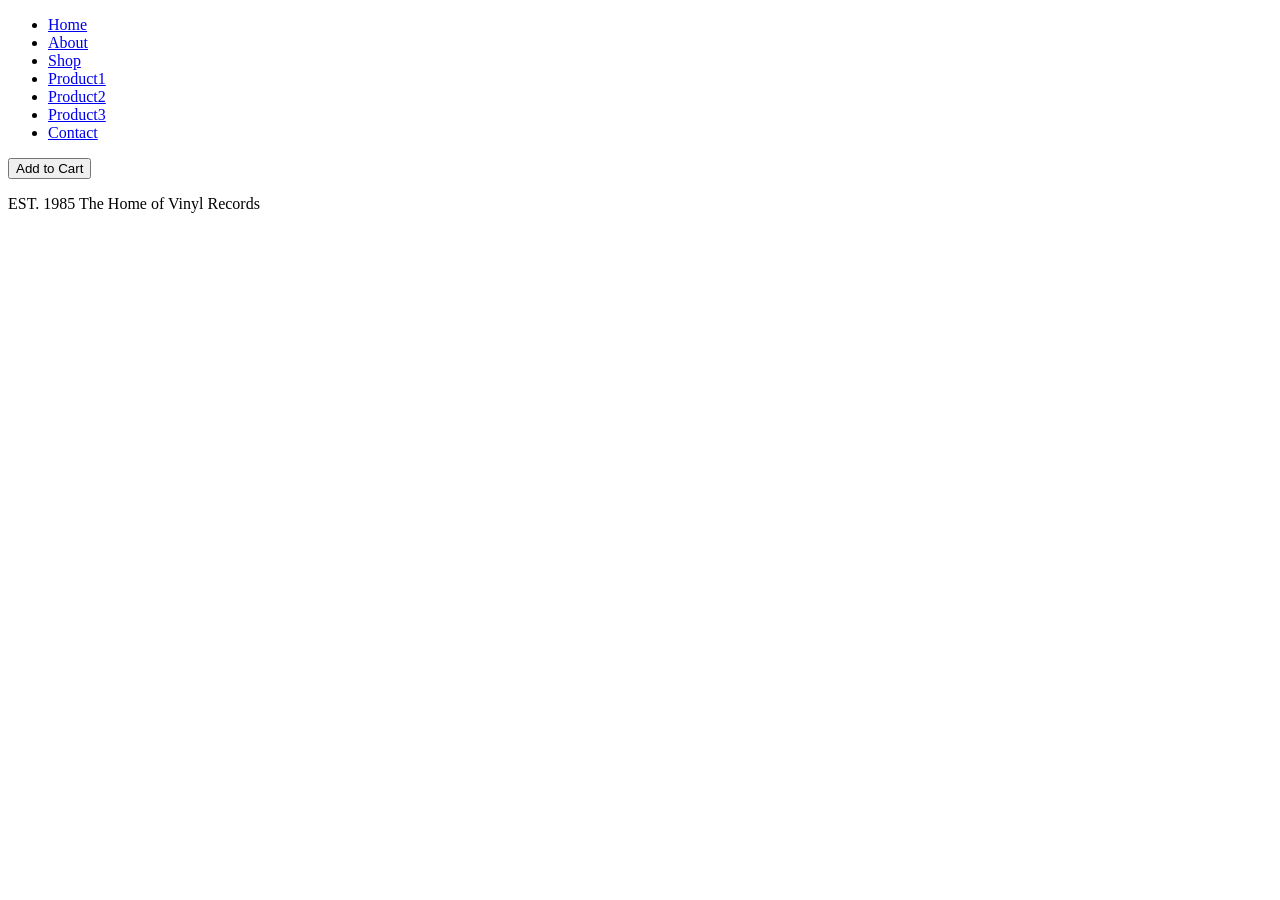
==== index.html @ a5d5fa02 "Add files via upload" ====
<!DOCTYPE html>
<!--establishing what the websites language will be in-->
<html lang="en">
    <head>
        <meta charset="utf-8">
        <meta name="viewport" content="width=device-width, initial-scale=1.0">
        <meta name="description" content="Movie poster name and credits at the bottom">
        <link rel="preconnect" href="https://fonts.googleapis.com">
        <link rel="preconnect" href="https://fonts.gstatic.com" crossorigin>
        <link href="https://fonts.googleapis.com/css2?family=Montserrat:ital,wght@0,100..900;1,100..900&family=Roboto:ital,wght@0,100..900;1,100..900&display=swap" rel="stylesheet">
        <!-- adding our css  -->
        <link rel="stylesheet" href="./style.css">
        <script src="./index.js" defer></script>
    </head>
    <body>
        <header id="global-header">
            <nav>
                <ul>
                    <li><a href="index.html">Home</a></li>
                    <li><a href="about.html">About</a></li>
                    <li><a href="shop.html">Shop</a></li>
                    <li><a href="product1.html">Product1</a></li>
                    <li><a href="product2.html">Product2</a></li>
                    <li><a href="product3.html">Product3</a></li>
                    <li><a href="contact.html">Contact</a></li>
                </ul>
                <button id="Add to Cart">Add to Cart</button>
            </nav>
        </header>
        <main>
            <section class="about-store">
                <div class="small-background">
                    <p class="est">EST. 1985 The Home of Vinyl Records</p>
                </div>
            </section>
        </main>
    </body>

</html>
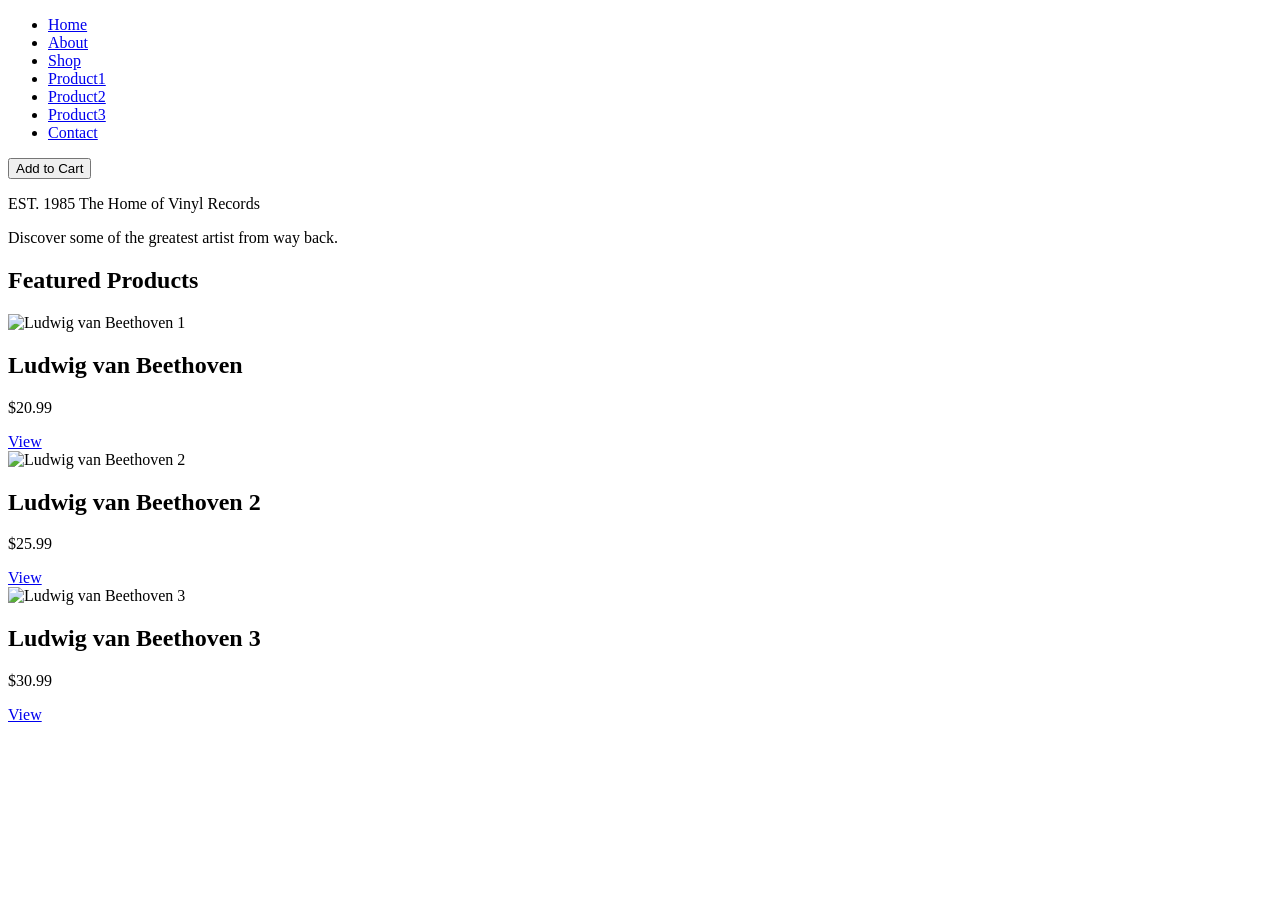
==== commit bd45ae5a: "Update index.html" ====
--- a/index.html
+++ b/index.html
@@ -31,9 +31,29 @@
             <section class="about-store">
                 <div class="small-background">
                     <p class="est">EST. 1985 The Home of Vinyl Records</p>
+                    <p>Discover some of the greatest artist from way back.</p>
                 </div>
             </section>
+            <article class="Featured-Products">
+                <h1>Featured Products</h1>
+                <img src="img/images (1).jpg" alt="Ludwig van Beethoven 1">
+                <h2>Ludwig van Beethoven</h2>
+                <p>$20.99</p>
+                <a href="product1.html" class="button">View</a>
+            </article>
+            <article class="Featured-Products">
+                <img src="img/images (2).jpg" alt="Ludwig van Beethoven 2">
+                <h2>Ludwig van Beethoven 2</h2>
+                <p>$25.99</p>
+                <a href="product2.html" class="button">View</a>
+            </article>
+            <article class="Featured-Products">
+                <img src="img/images.jpg" alt="Ludwig van Beethoven 3">
+                <h2>Ludwig van Beethoven 3</h2>
+                <p>$30.99</p>
+                <a href="product3.html" class="button">View</a>
+            </article>
         </main>
     </body>
 
-</html>+</html>
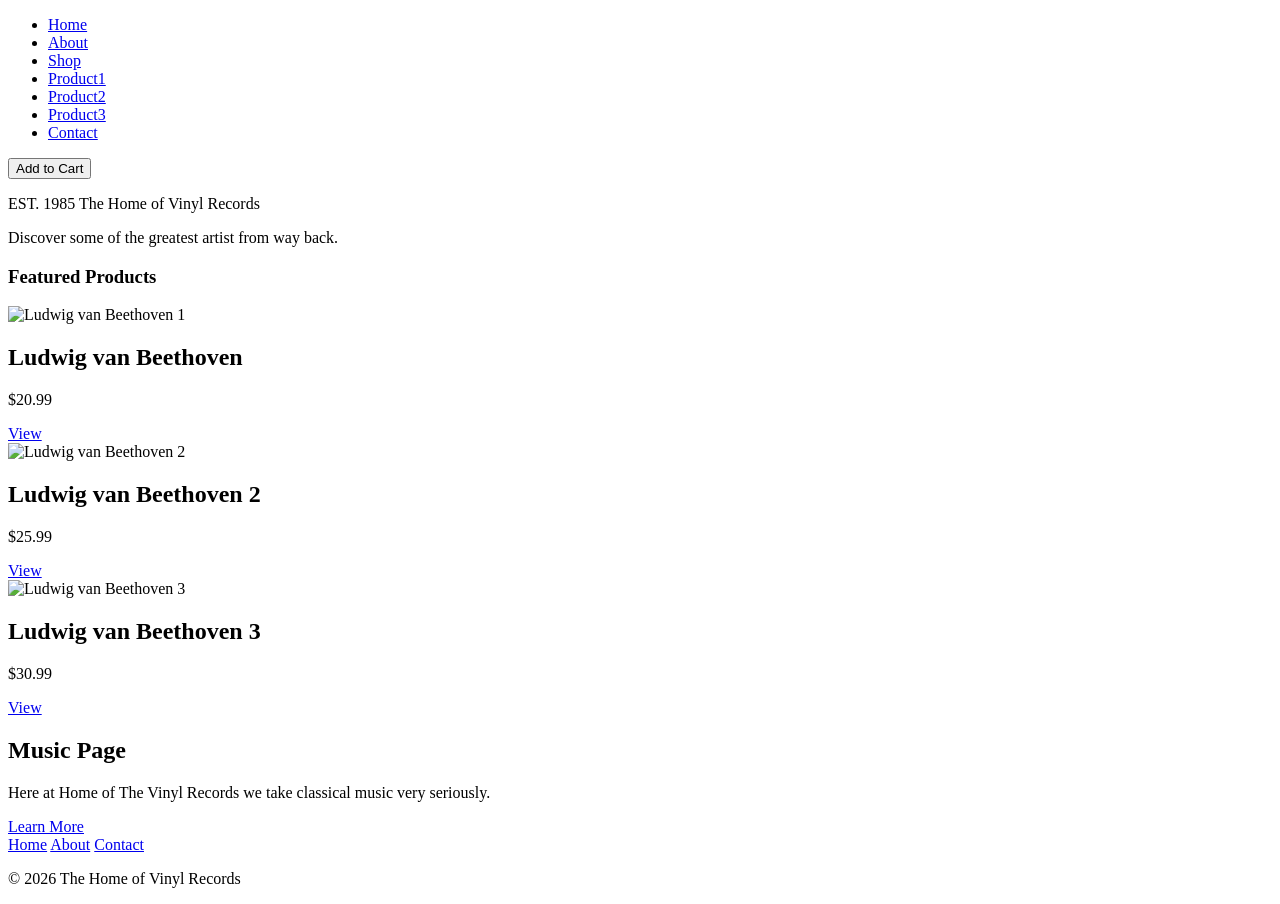
==== commit 7060e499: "Update index.html" ====
--- a/index.html
+++ b/index.html
@@ -33,27 +33,43 @@
                     <p class="est">EST. 1985 The Home of Vinyl Records</p>
                     <p>Discover some of the greatest artist from way back.</p>
                 </div>
+
+                <article class="Featured-Products">
+                    <h1>Featured Products</h1>
+                    <img src="img/images (1).jpg" alt="Ludwig van Beethoven 1">
+                    <h2>Ludwig van Beethoven</h2>
+                    <p>$20.99</p>
+                    <a href="product1.html" class="button">View</a>
+                </article>
+                <article class="Featured-Products">
+                    <img src="img/images (2).jpg" alt="Ludwig van Beethoven 2">
+                    <h2>Ludwig van Beethoven 2</h2>
+                    <p>$25.99</p>
+                    <a href="product2.html" class="button">View</a>
+                </article>
+                <article class="Featured-Products">
+                    <img src="img/images.jpg" alt="Ludwig van Beethoven 3">
+                    <h2>Ludwig van Beethoven 3</h2>
+                    <p>$30.99</p>
+                    <a href="product3.html" class="button">View</a>
+                </article>
             </section>
-            <article class="Featured-Products">
-                <h1>Featured Products</h1>
-                <img src="img/images (1).jpg" alt="Ludwig van Beethoven 1">
-                <h2>Ludwig van Beethoven</h2>
-                <p>$20.99</p>
-                <a href="product1.html" class="button">View</a>
-            </article>
-            <article class="Featured-Products">
-                <img src="img/images (2).jpg" alt="Ludwig van Beethoven 2">
-                <h2>Ludwig van Beethoven 2</h2>
-                <p>$25.99</p>
-                <a href="product2.html" class="button">View</a>
-            </article>
-            <article class="Featured-Products">
-                <img src="img/images.jpg" alt="Ludwig van Beethoven 3">
-                <h2>Ludwig van Beethoven 3</h2>
-                <p>$30.99</p>
-                <a href="product3.html" class="button">View</a>
-            </article>
+            <section class="Home-About-section">
+                <div class="About-page">
+                    <h2>Music Page</h2>
+                    <p>Here at Home of The Vinyl Records we take classical music very seriously.</p>
+                    <a href="about.html" class="button">Learn More</a>
+                </div>
+            </section>
         </main>
+        <footer class="footer">
+            <nav>
+                <a href="index.html">Home</a>
+                <a href="about.html">About</a>
+                <a href="contact.html">Contact</a>
+            </nav>
+            <p>&copy 2026 The Home of Vinyl Records</p>
+        </footer>
     </body>
 
 </html>
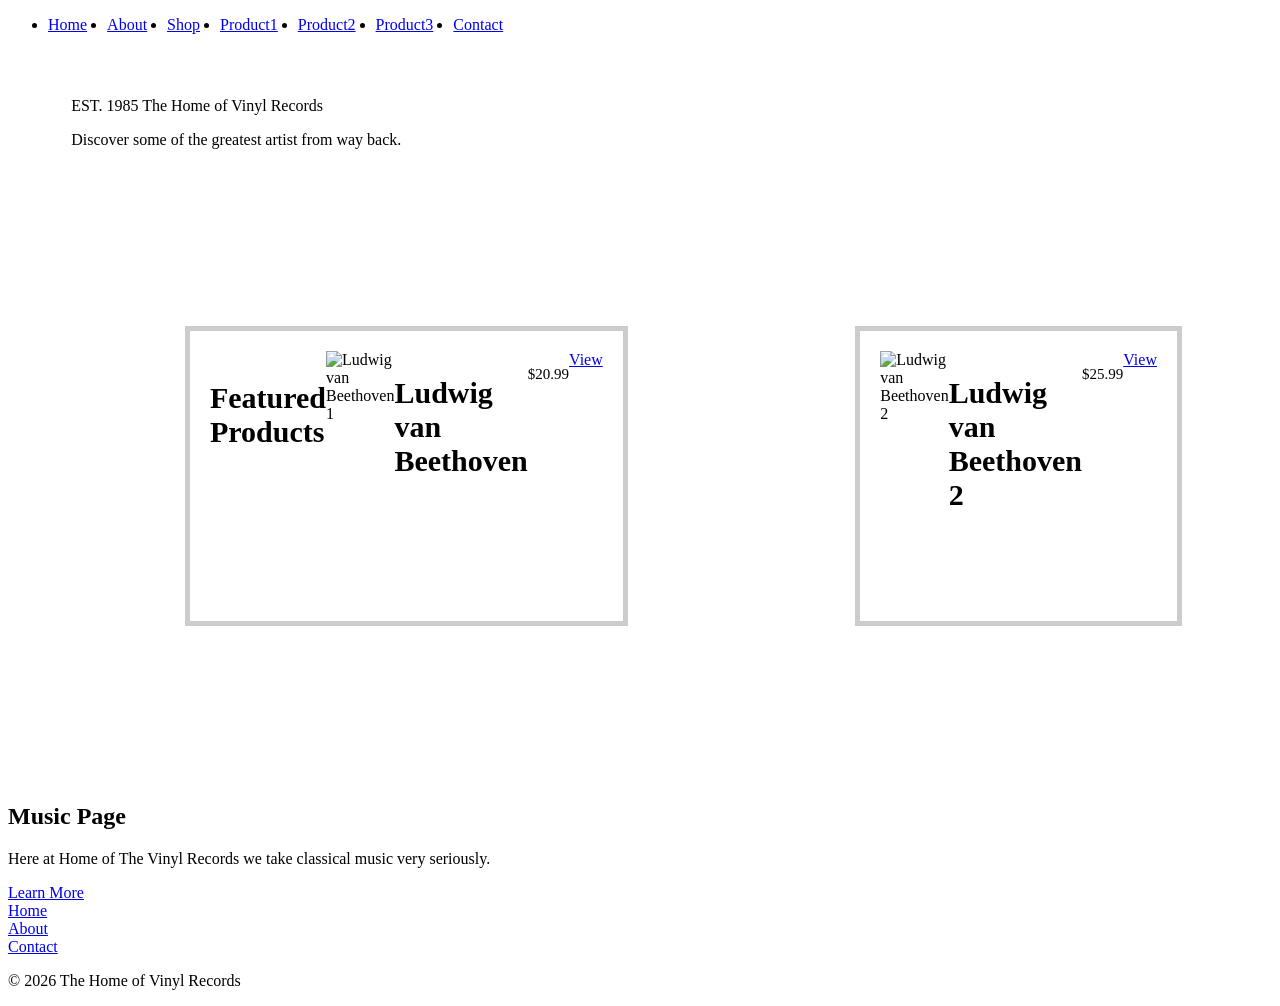
==== commit 68d197ca: "Update index.html" ====
--- a/index.html
+++ b/index.html
@@ -15,7 +15,7 @@
     <body>
         <header id="global-header">
             <nav>
-                <ul>
+                <ul class="links">
                     <li><a href="index.html">Home</a></li>
                     <li><a href="about.html">About</a></li>
                     <li><a href="shop.html">Shop</a></li>
@@ -24,7 +24,6 @@
                     <li><a href="product3.html">Product3</a></li>
                     <li><a href="contact.html">Contact</a></li>
                 </ul>
-                <button id="Add to Cart">Add to Cart</button>
             </nav>
         </header>
         <main>
@@ -33,21 +32,22 @@
                     <p class="est">EST. 1985 The Home of Vinyl Records</p>
                     <p>Discover some of the greatest artist from way back.</p>
                 </div>
-
-                <article class="Featured-Products">
+            </section>
+            <section class="items">
+                <article class="Featured-Products1">
                     <h1>Featured Products</h1>
                     <img src="img/images (1).jpg" alt="Ludwig van Beethoven 1">
                     <h2>Ludwig van Beethoven</h2>
                     <p>$20.99</p>
                     <a href="product1.html" class="button">View</a>
                 </article>
-                <article class="Featured-Products">
+                <article class="Featured-Products2">
                     <img src="img/images (2).jpg" alt="Ludwig van Beethoven 2">
                     <h2>Ludwig van Beethoven 2</h2>
                     <p>$25.99</p>
                     <a href="product2.html" class="button">View</a>
                 </article>
-                <article class="Featured-Products">
+                <article class="Featured-Products3">
                     <img src="img/images.jpg" alt="Ludwig van Beethoven 3">
                     <h2>Ludwig van Beethoven 3</h2>
                     <p>$30.99</p>
@@ -64,12 +64,11 @@
         </main>
         <footer class="footer">
             <nav>
-                <a href="index.html">Home</a>
-                <a href="about.html">About</a>
-                <a href="contact.html">Contact</a>
+                <a href="index.html">Home</a><br>
+                <a href="about.html">About</a><br>
+                <a href="contact.html">Contact</a><br>
             </nav>
             <p>&copy 2026 The Home of Vinyl Records</p>
         </footer>
     </body>
-
 </html>
--- a/style.css
+++ b/style.css
@@ -0,0 +1,38 @@
+@font-face{
+    font-family: yellowRabbit;
+    src: url("../fonts/Yellowrabbit.otf");
+}
+.links{
+    display: flex;
+    gap: 20px;
+}
+.about-store{
+    top: 1000px;
+    left: 50%;
+    margin: 5%;
+}
+.items{
+    display: flex;
+    margin: 5%;
+}
+.items article{
+    display: flex;
+    margin: 10%;
+    padding: 20px;
+    border: 5px solid #ccc;
+}
+.items img{
+    max-width: 250px;
+    height: 250px;
+}
+.items h1{
+    font-size: 30px;
+}
+.items h2{
+    font-size: 30px;
+}
+
+.items p{
+    font-size: 15px;
+    
+}
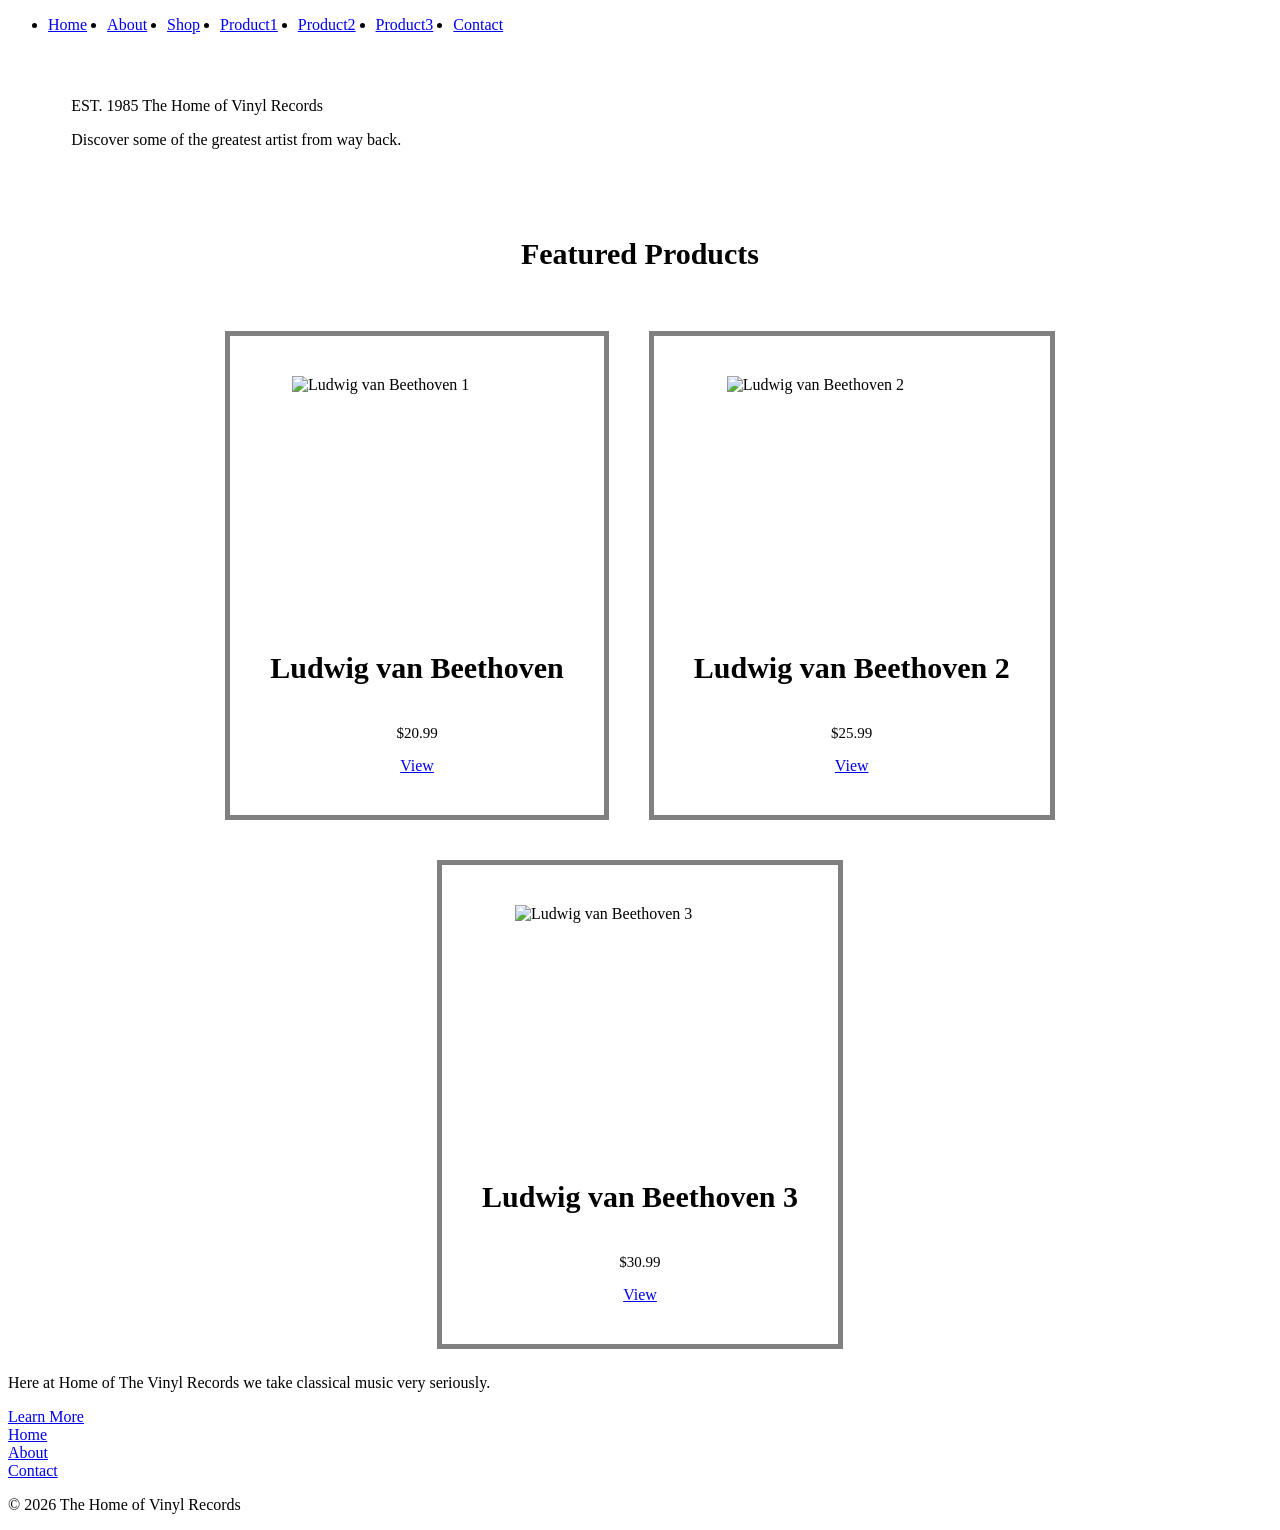
==== commit ae2a65b7: "Update index.html" ====
--- a/index.html
+++ b/index.html
@@ -34,20 +34,20 @@
                 </div>
             </section>
             <section class="items">
-                <article class="Featured-Products1">
-                    <h1>Featured Products</h1>
+                <h1 class="featureditems">Featured Products</h1>
+                <article class="featured-Products1">
                     <img src="img/images (1).jpg" alt="Ludwig van Beethoven 1">
                     <h2>Ludwig van Beethoven</h2>
                     <p>$20.99</p>
                     <a href="product1.html" class="button">View</a>
                 </article>
-                <article class="Featured-Products2">
+                <article class="featured-Products2">
                     <img src="img/images (2).jpg" alt="Ludwig van Beethoven 2">
                     <h2>Ludwig van Beethoven 2</h2>
                     <p>$25.99</p>
                     <a href="product2.html" class="button">View</a>
                 </article>
-                <article class="Featured-Products3">
+                <article class="featured-Products3">
                     <img src="img/images.jpg" alt="Ludwig van Beethoven 3">
                     <h2>Ludwig van Beethoven 3</h2>
                     <p>$30.99</p>
@@ -56,7 +56,6 @@
             </section>
             <section class="Home-About-section">
                 <div class="About-page">
-                    <h2>Music Page</h2>
                     <p>Here at Home of The Vinyl Records we take classical music very seriously.</p>
                     <a href="about.html" class="button">Learn More</a>
                 </div>
--- a/style.css
+++ b/style.css
@@ -6,6 +6,13 @@
     display: flex;
     gap: 20px;
 }
+.featureditems{
+    width: 100%;
+    text-align: center;
+    font-size: 35px;
+    margin-bottom: 10px;
+    left: 500px;
+}
 .about-store{
     top: 1000px;
     left: 50%;
@@ -13,7 +20,10 @@
 }
 .items{
     display: flex;
-    margin: 5%;
+    margin: 2%;
+    gap: 40px;
+    flex-wrap: wrap;
+    justify-content: center;
 }
 .items article{
     display: flex;
@@ -22,7 +32,7 @@
     border: 5px solid #ccc;
 }
 .items img{
-    max-width: 250px;
+    width: 250px;
     height: 250px;
 }
 .items h1{
@@ -34,5 +44,23 @@
 
 .items p{
     font-size: 15px;
-    
 }
+.items button{
+    padding: 15px;
+    display: inline-block;
+    background-color: black;
+    color: azure;
+}
+.featureditems{
+    text-align: center;
+    font-size: 50px;
+    margin-bottom: 20px;
+}
+.items article{
+    display: flex;
+    flex-direction: column;
+    align-items: center;
+    padding: 40px;
+    border: 5px solid grey;
+    margin: 0;
+}
